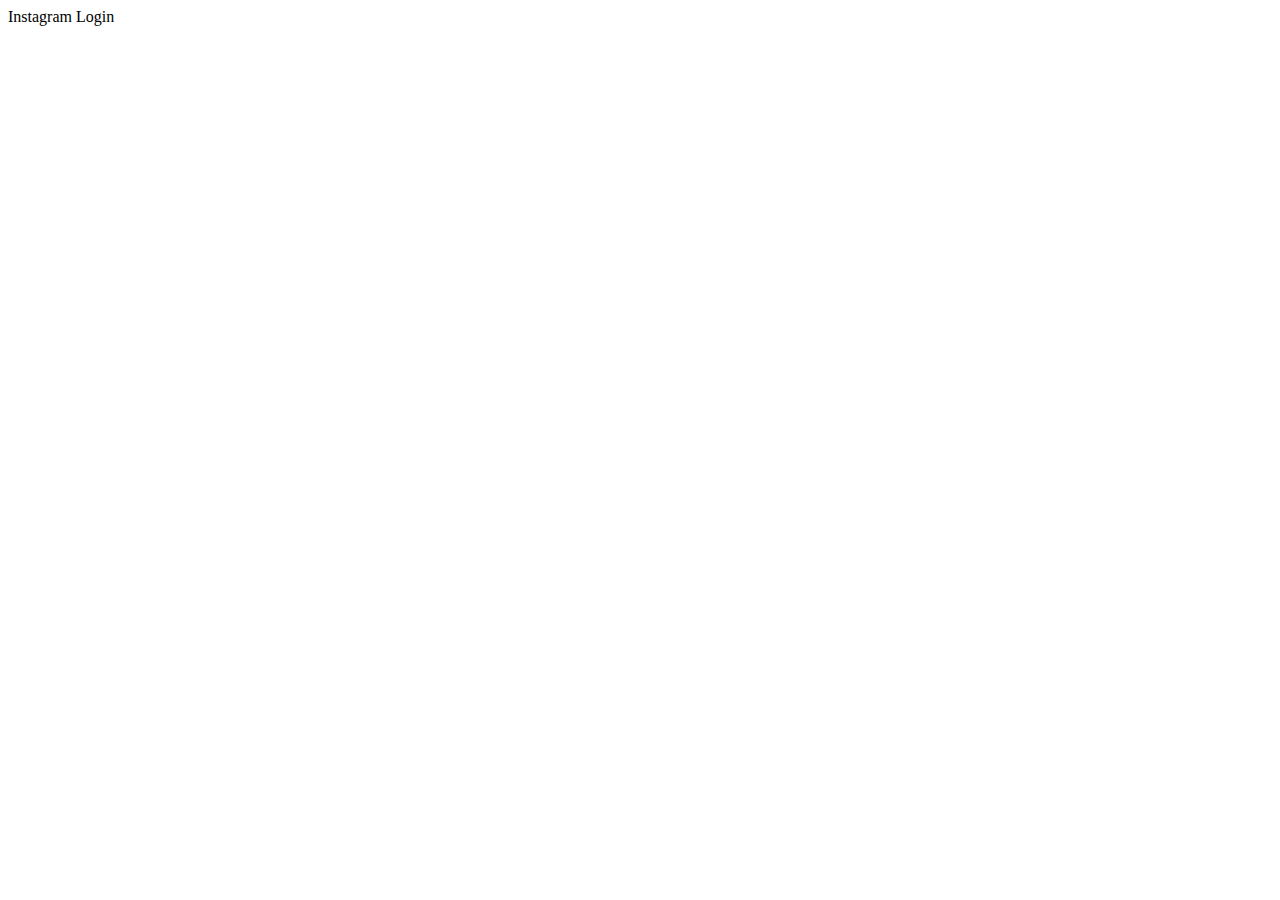
==== test.html @ 3da919b7 "Add files via upload" ====
<!DOCTYPE html>
<html>
  <head> Instagram Login
    <style>
      header {
        margin: 5px 10 px;
      }
    <title> Instagram </title>
    </style>
  </head>


  <body>
    <div class="wrapper">
      <div class="main-content">
      </div>
    </div>

  </body>
  </html>
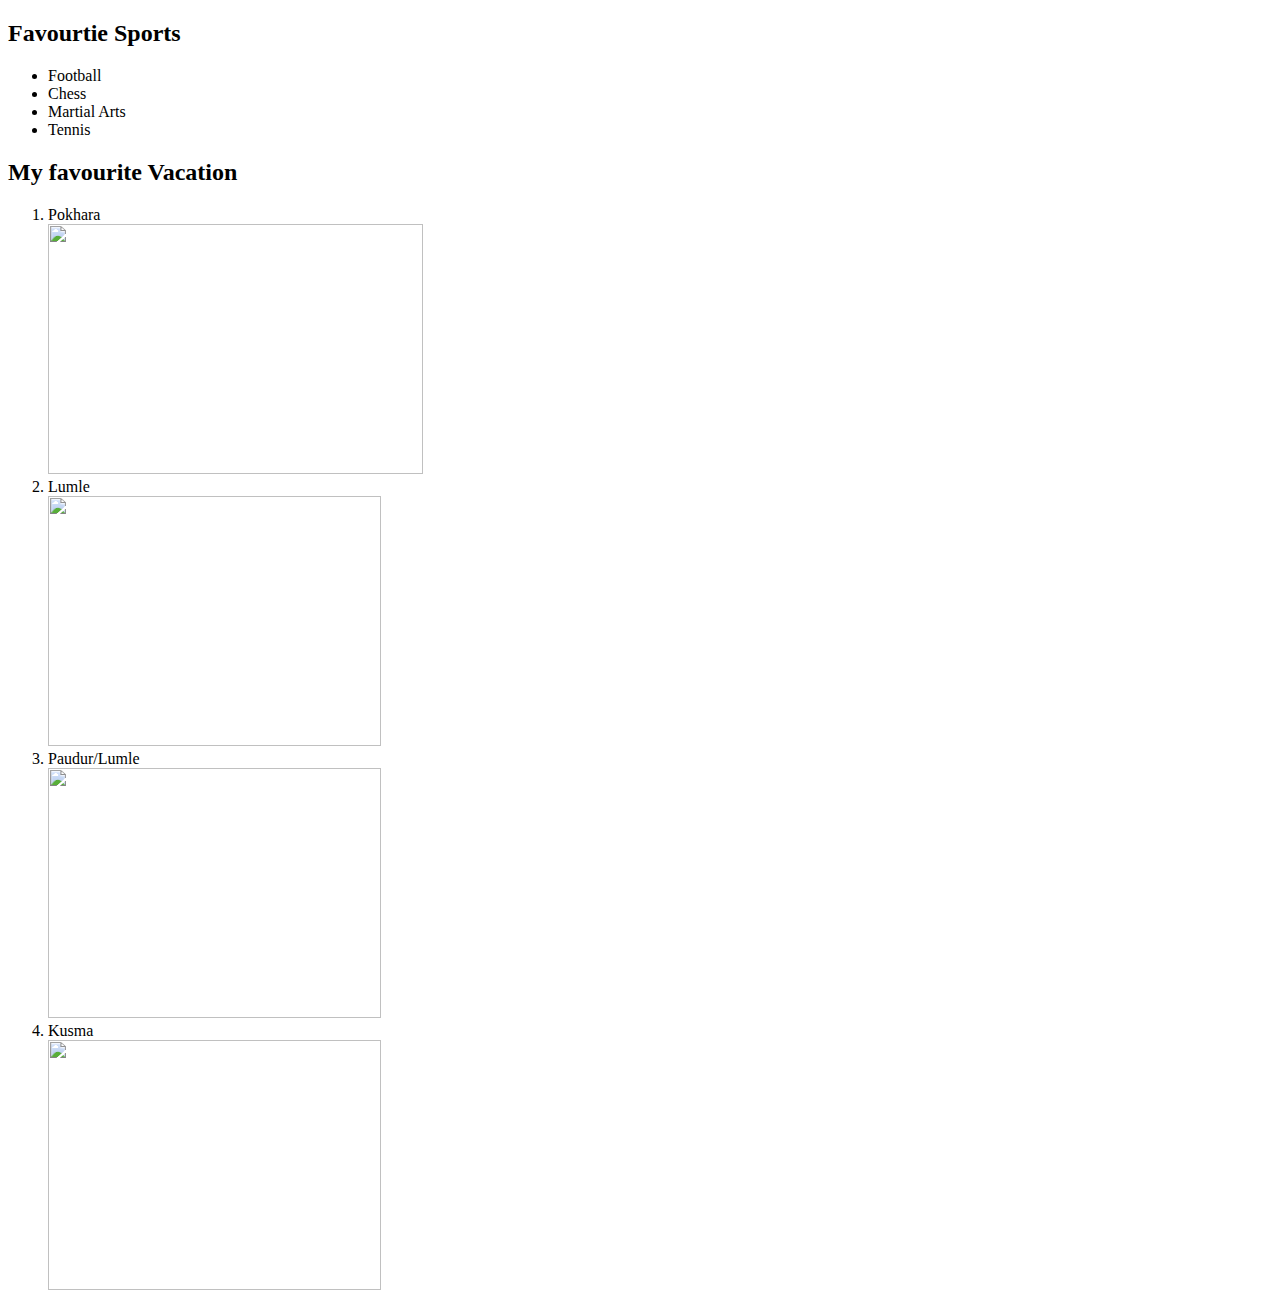
==== commit 751a69a6: "Add files via upload" ====
--- a/test.html
+++ b/test.html
@@ -1,20 +1,31 @@
-<!DOCTYPE html>
-<html>
-  <head> Instagram Login
-    <style>
-      header {
-        margin: 5px 10 px;
-      }
-    <title> Instagram </title>
-    </style>
-  </head>
-
-
-  <body>
-    <div class="wrapper">
-      <div class="main-content">
-      </div>
-    </div>
-
-  </body>
-  </html>
+<!doctype html>
+<html>
+<head>
+
+    <meta name="description" content="Page Description Here" />
+    <meta http-equiv="Content-Type" content="text/html"; charset="utf-8"/>
+    <meta name="viewport" content="width=device-width, initial-scale=1"/>
+
+</head>
+
+	<body>
+	
+	
+	<h2> Favourtie Sports </h2>
+	<ul>
+		<li>Football</li>
+		<li>Chess</li>
+		<li>Martial Arts</li>
+		<li>Tennis</li>
+	</ul>
+<h2> My favourite Vacation </h2>
+<ol>
+	<li>Pokhara</li><img src="https://cdn.pixabay.com/photo/2017/08/08/07/42/lake-2610577__340.jpg" width="375px" height="250px">
+	<li>Lumle</li><img src="https://youimg1.tripcdn.com/target/100a15000000xoiguB233_D_1180_558.jpg" width="333" height="250">
+	<li>Paudur/Lumle</li><img src="http://guidenepal.weebly.com/uploads/2/0/6/3/20638024/header_images/1489742728.jpg" width="333" height="250">
+	<li>Kusma</li><img src="https://previews.123rf.com/images/dutourdumonde/dutourdumonde1803/dutourdumonde180300059/98764120-aerial-view-of-kusma-in-parbat-district-nepal.jpg" width="333" height="250">
+</ol>
+	
+	</body>
+
+</html>
